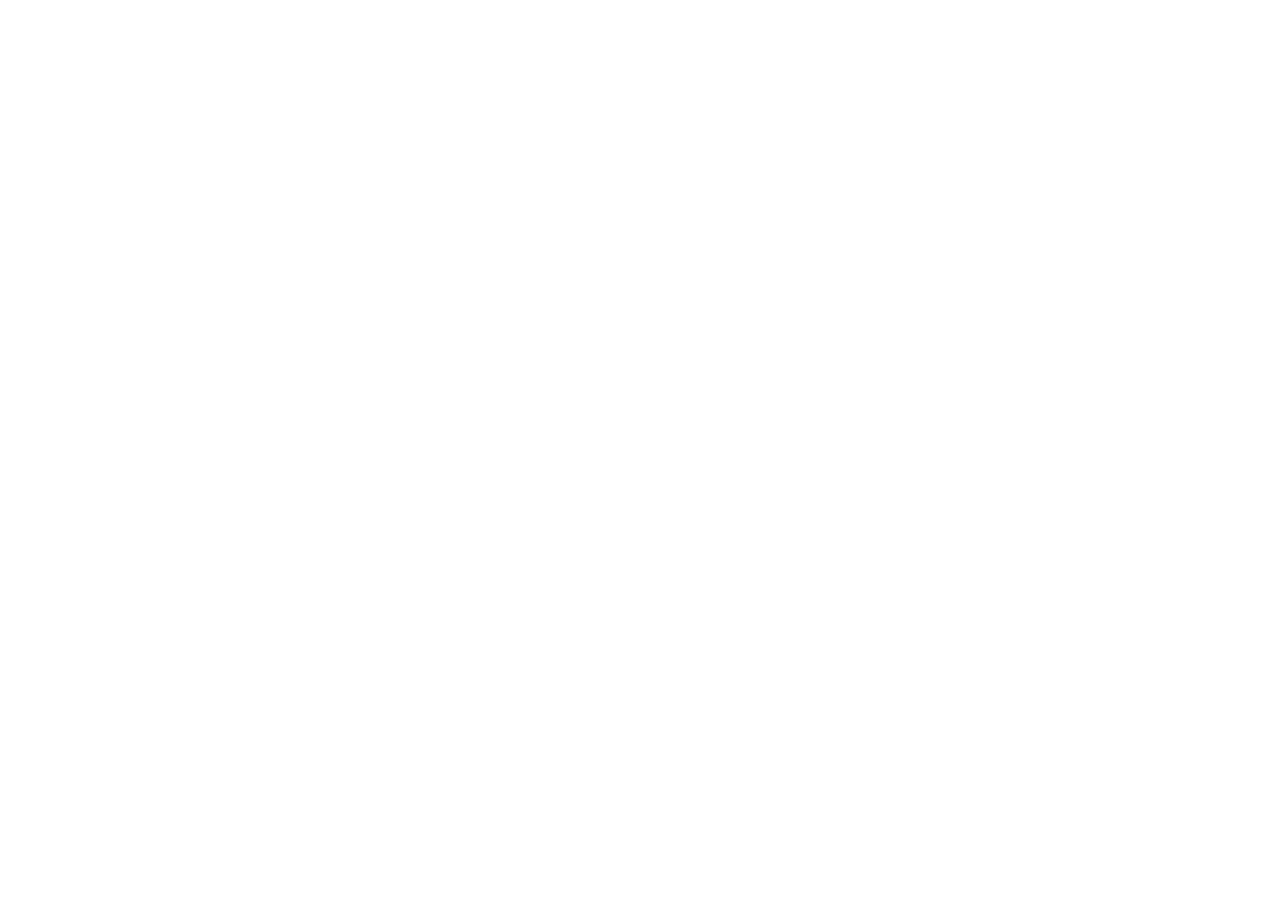
==== products.html @ f42b14d6 "first commit. preparing pages for work" ====
<!DOCTYPE html>
<html lang="en">
<head>
    <meta charset="UTF-8">
    <meta name="viewport" content="width=device-width, initial-scale=1.0">
    <title>products</title>
    <link href="styles.css" rel="stylesheet">
    <!-- Author: Reginald Cole -->
</head>
<body>
    
</body>
</html>
---- styles.css ----
/* Author: Reginald Cole */
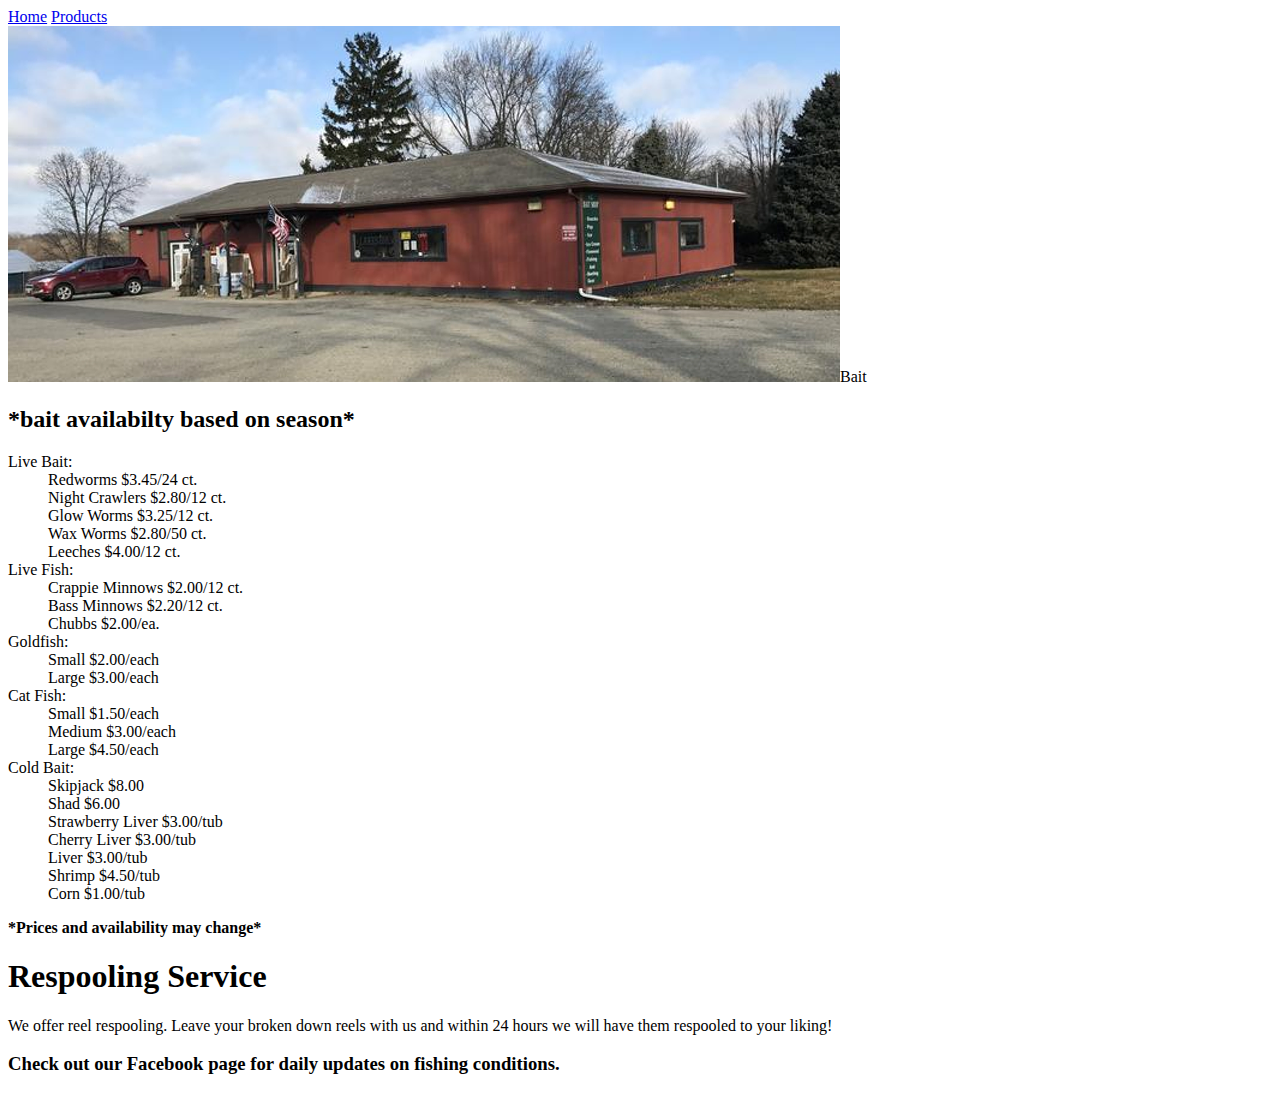
==== commit 5eadf012: "second commit, html structure mostly" ====
--- a/products.html
+++ b/products.html
@@ -6,8 +6,53 @@
     <title>products</title>
     <link href="styles.css" rel="stylesheet">
     <!-- Author: Reginald Cole -->
+
 </head>
 <body>
-    
+    <div class="topnav">
+        <a href="index.html">Home</a>
+        <a href="products.html">Products</a>
+    </div>
+
+    <div class="bait">
+    <img src="shed_image.webp"
+    <h1>Bait</h1>
+    <h2>*bait availabilty based on season*</h2>
+    <dl>
+        <dt>Live Bait:</dt>
+            <dd>Redworms $3.45/24 ct.</dd>
+            <dd>Night Crawlers $2.80/12 ct.</dd>
+            <dd>Glow Worms $3.25/12 ct.</dd>
+            <dd>Wax Worms $2.80/50 ct.</dd>
+            <dd>Leeches $4.00/12 ct.</dd>
+        <dt>Live Fish:</dt>
+            <dd>Crappie Minnows $2.00/12 ct.</dd>
+            <dd>Bass Minnows $2.20/12 ct.</dd>
+            <dd>Chubbs $2.00/ea.</dd>
+        <dt>Goldfish:</dt>
+            <dd>Small $2.00/each</dd>
+            <dd>Large $3.00/each</dd>
+        <dt>Cat Fish:</dt>
+            <dd>Small $1.50/each</dd>
+            <dd>Medium $3.00/each</dd>
+            <dd>Large $4.50/each</dd>
+        <dt>Cold Bait:</dt>
+            <dd>Skipjack $8.00</dd>
+            <dd>Shad $6.00</dd>
+            <dd>Strawberry Liver $3.00/tub</dd>
+            <dd>Cherry Liver $3.00/tub</dd>
+            <dd>Liver $3.00/tub</dd>
+            <dd>Shrimp $4.50/tub</dd>
+            <dd>Corn $1.00/tub</dd>
+    </dl>
+    <strong>*Prices and availability may change*</strong>
+    </div>
+
+    <div class="spools">
+        <h1>Respooling Service</h1>
+            <p>We offer reel respooling. Leave your broken down reels with us and within 24 hours we will have them respooled to your liking!</p>
+    </div>
+
+    <h3>Check out our Facebook page for daily updates on fishing conditions.</h3>
 </body>
 </html>--- a/styles.css
+++ b/styles.css
@@ -1 +1,4 @@
-/* Author: Reginald Cole */+/* Author: Reginald Cole */
+header img {
+    width: 100%;
+}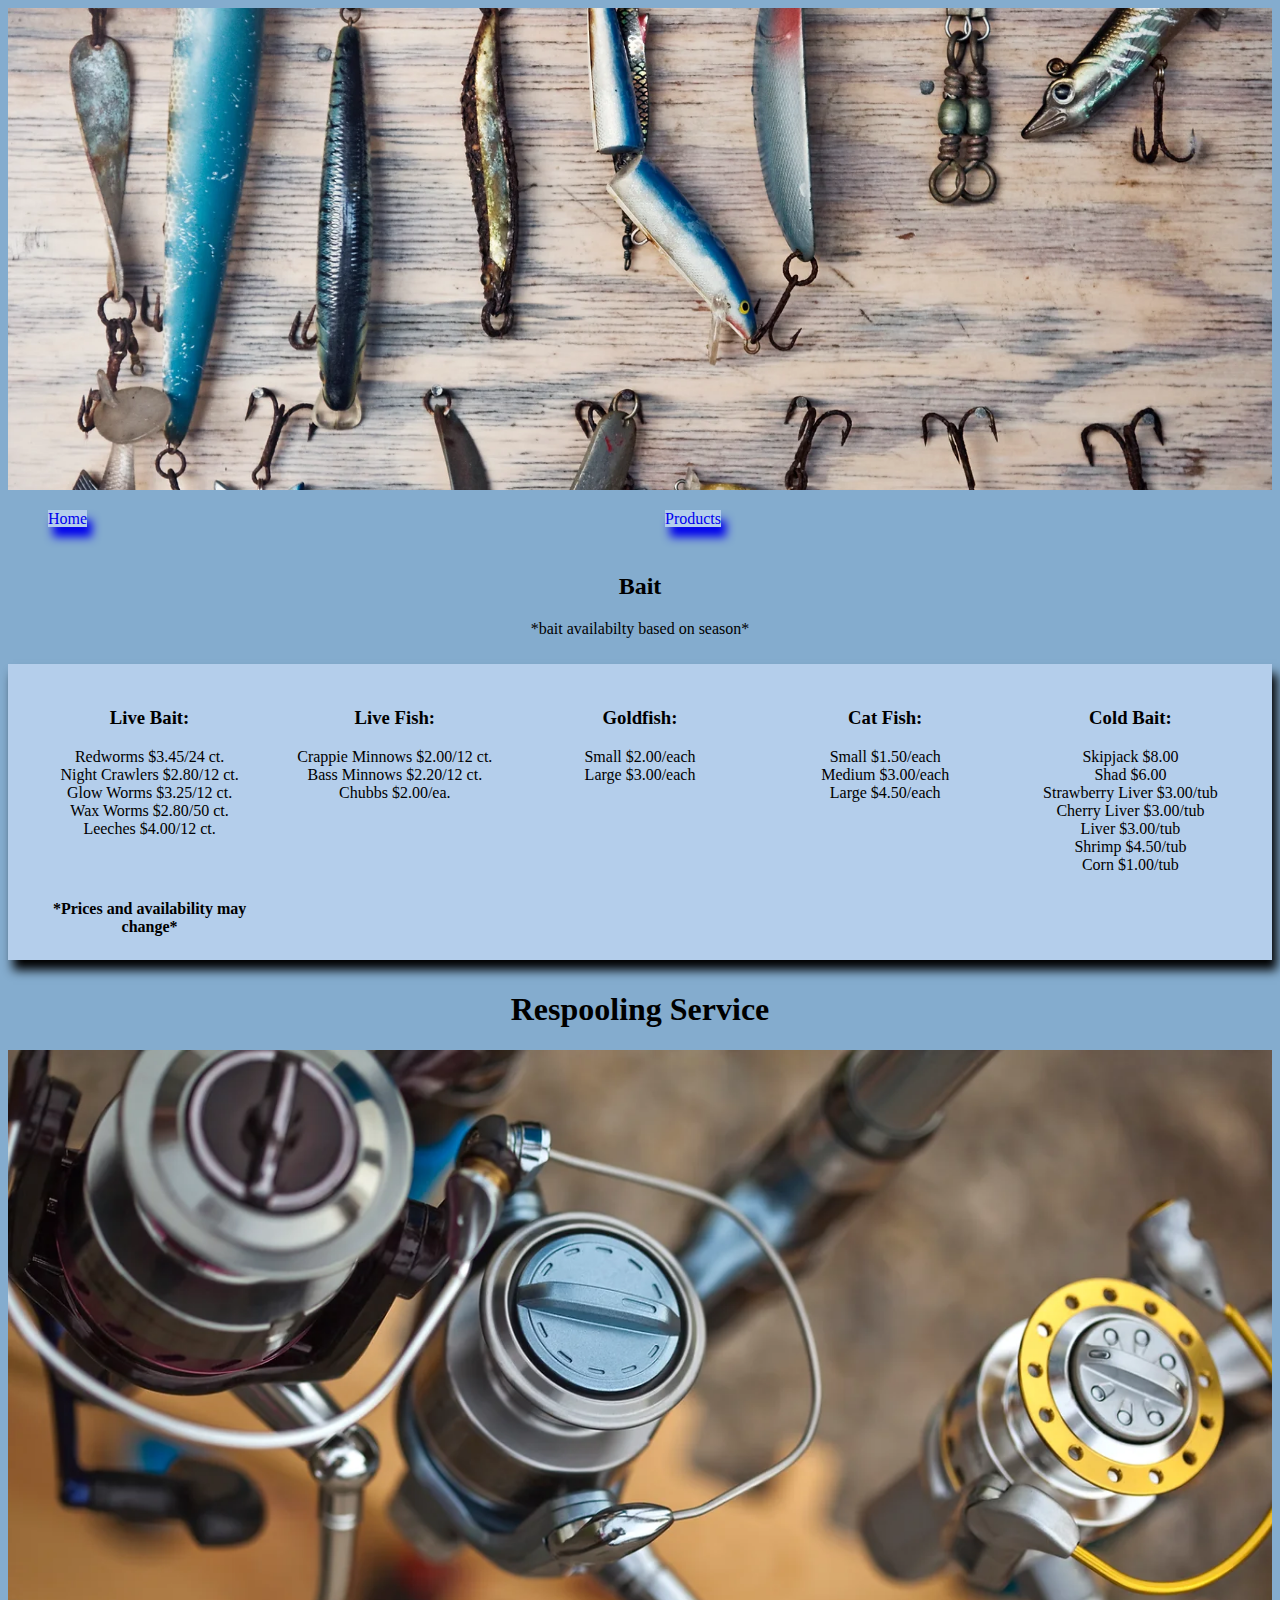
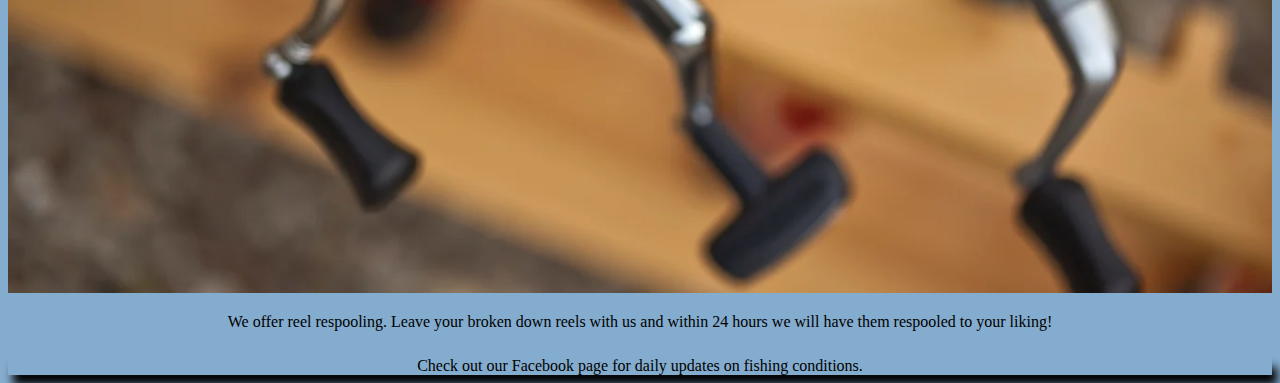
==== commit 11ca09fc: "third commit, mostly css styling" ====
--- a/products.html
+++ b/products.html
@@ -9,50 +9,70 @@
 
 </head>
 <body>
-    <div class="topnav">
-        <a href="index.html">Home</a>
-        <a href="products.html">Products</a>
+    <img class="baitimg" src="hookbaitimage.webp" alt="bait image">
+
+    <div class="baitpage">
+    <nav class="topnav">
+        <ul>
+            <li><a href="index.html">Home</a></li>
+            <li><a href="products.html">Products</a></li>
+        </ul>
+    </nav>
+
+    <div class="baitcont">
+    <h2>Bait</h2>
+    <p>*bait availabilty based on season*</p>
     </div>
 
-    <div class="bait">
-    <img src="shed_image.webp"
-    <h1>Bait</h1>
-    <h2>*bait availabilty based on season*</h2>
-    <dl>
-        <dt>Live Bait:</dt>
-            <dd>Redworms $3.45/24 ct.</dd>
-            <dd>Night Crawlers $2.80/12 ct.</dd>
-            <dd>Glow Worms $3.25/12 ct.</dd>
-            <dd>Wax Worms $2.80/50 ct.</dd>
-            <dd>Leeches $4.00/12 ct.</dd>
-        <dt>Live Fish:</dt>
-            <dd>Crappie Minnows $2.00/12 ct.</dd>
-            <dd>Bass Minnows $2.20/12 ct.</dd>
-            <dd>Chubbs $2.00/ea.</dd>
-        <dt>Goldfish:</dt>
-            <dd>Small $2.00/each</dd>
-            <dd>Large $3.00/each</dd>
-        <dt>Cat Fish:</dt>
-            <dd>Small $1.50/each</dd>
-            <dd>Medium $3.00/each</dd>
-            <dd>Large $4.50/each</dd>
-        <dt>Cold Bait:</dt>
-            <dd>Skipjack $8.00</dd>
-            <dd>Shad $6.00</dd>
-            <dd>Strawberry Liver $3.00/tub</dd>
-            <dd>Cherry Liver $3.00/tub</dd>
-            <dd>Liver $3.00/tub</dd>
-            <dd>Shrimp $4.50/tub</dd>
-            <dd>Corn $1.00/tub</dd>
-    </dl>
+        <div class="baits">
+        <div class="bait">
+        <h3>Live Bait:</h3>
+            <p>Redworms $3.45/24 ct.<br>
+            Night Crawlers $2.80/12 ct.<br>
+            Glow Worms $3.25/12 ct.<br>
+            Wax Worms $2.80/50 ct.<br>
+            Leeches $4.00/12 ct.</p>
+        </div>
+        <div class="bait">
+        <h3>Live Fish:</h3>
+            <p>Crappie Minnows $2.00/12 ct.<br>
+            Bass Minnows $2.20/12 ct.<br>
+            Chubbs $2.00/ea.</p>
+        </div>
+        <div class="bait">
+        <h3>Goldfish:</h3>
+            <p>Small $2.00/each<br>
+            Large $3.00/each</p>
+        </div>
+        <div class="bait">
+        <h3>Cat Fish:</h3>
+            <p>Small $1.50/each<br>
+            Medium $3.00/each<br>
+            Large $4.50/each</p>
+        </div>
+        <div class="bait">
+        <h3>Cold Bait:</h3>
+            <p>Skipjack $8.00<br>
+            Shad $6.00<br>
+            Strawberry Liver $3.00/tub<br>
+            Cherry Liver $3.00/tub<br>
+            Liver $3.00/tub<br>
+            Shrimp $4.50/tub<br>
+            Corn $1.00/tub</p>
+        </div>
     <strong>*Prices and availability may change*</strong>
     </div>
-
+    
     <div class="spools">
         <h1>Respooling Service</h1>
+        <img src="spools.webp" alt="spools">
+
             <p>We offer reel respooling. Leave your broken down reels with us and within 24 hours we will have them respooled to your liking!</p>
+
     </div>
 
-    <h3>Check out our Facebook page for daily updates on fishing conditions.</h3>
+    <footer>Check out our Facebook page for daily updates on fishing conditions.</footer>
+</div>
+
 </body>
 </html>--- a/styles.css
+++ b/styles.css
@@ -1,4 +1,67 @@
 /* Author: Reginald Cole */
-header img {
-    width: 100%;
+/* #224870 Indigo Dye
+#84ACCE Carolina Blue
+#D2E59E */
+
+body {
+    background-color: #84ACCE;
+}
+
+.baitimg {
+    max-width: 100%;
+}
+
+.spools img {
+    max-width: 100%
+}
+
+.baitpage {
+    display: grid;
+    grid-gap: 10px;
+}
+
+.topnav ul {
+    display: grid;
+    grid-gap: 10px;
+    list-style: none;
+    grid-template-columns: repeat(2, 1fr);
+}
+
+.topnav a {
+    background-color: #b4ceeb;
+    text-decoration: none;
+    text-align: center;
+    box-shadow: 5px 10px 10px;
+}
+
+.baitcont {
+    text-align: center;
+}
+
+.baits {
+    display:grid;
+    grid-gap:10px;
+    grid-template-columns: repeat(auto-fit, minmax(200px, 1fr));
+    text-align: center;
+    background-color:#b4ceeb;
+    box-shadow: 5px 10px 10px;
+    padding: 1.5rem 1.5rem
+}
+
+.spools img {
+    max-width: 100%;
+}
+
+.spools h1 {
+    text-align: center;
+}
+
+.spools p {
+    text-align: center;
+}
+
+footer {
+    text-align: center;
+    background-color:  #84ACCE;
+    box-shadow: 5px 10px 10px;
 }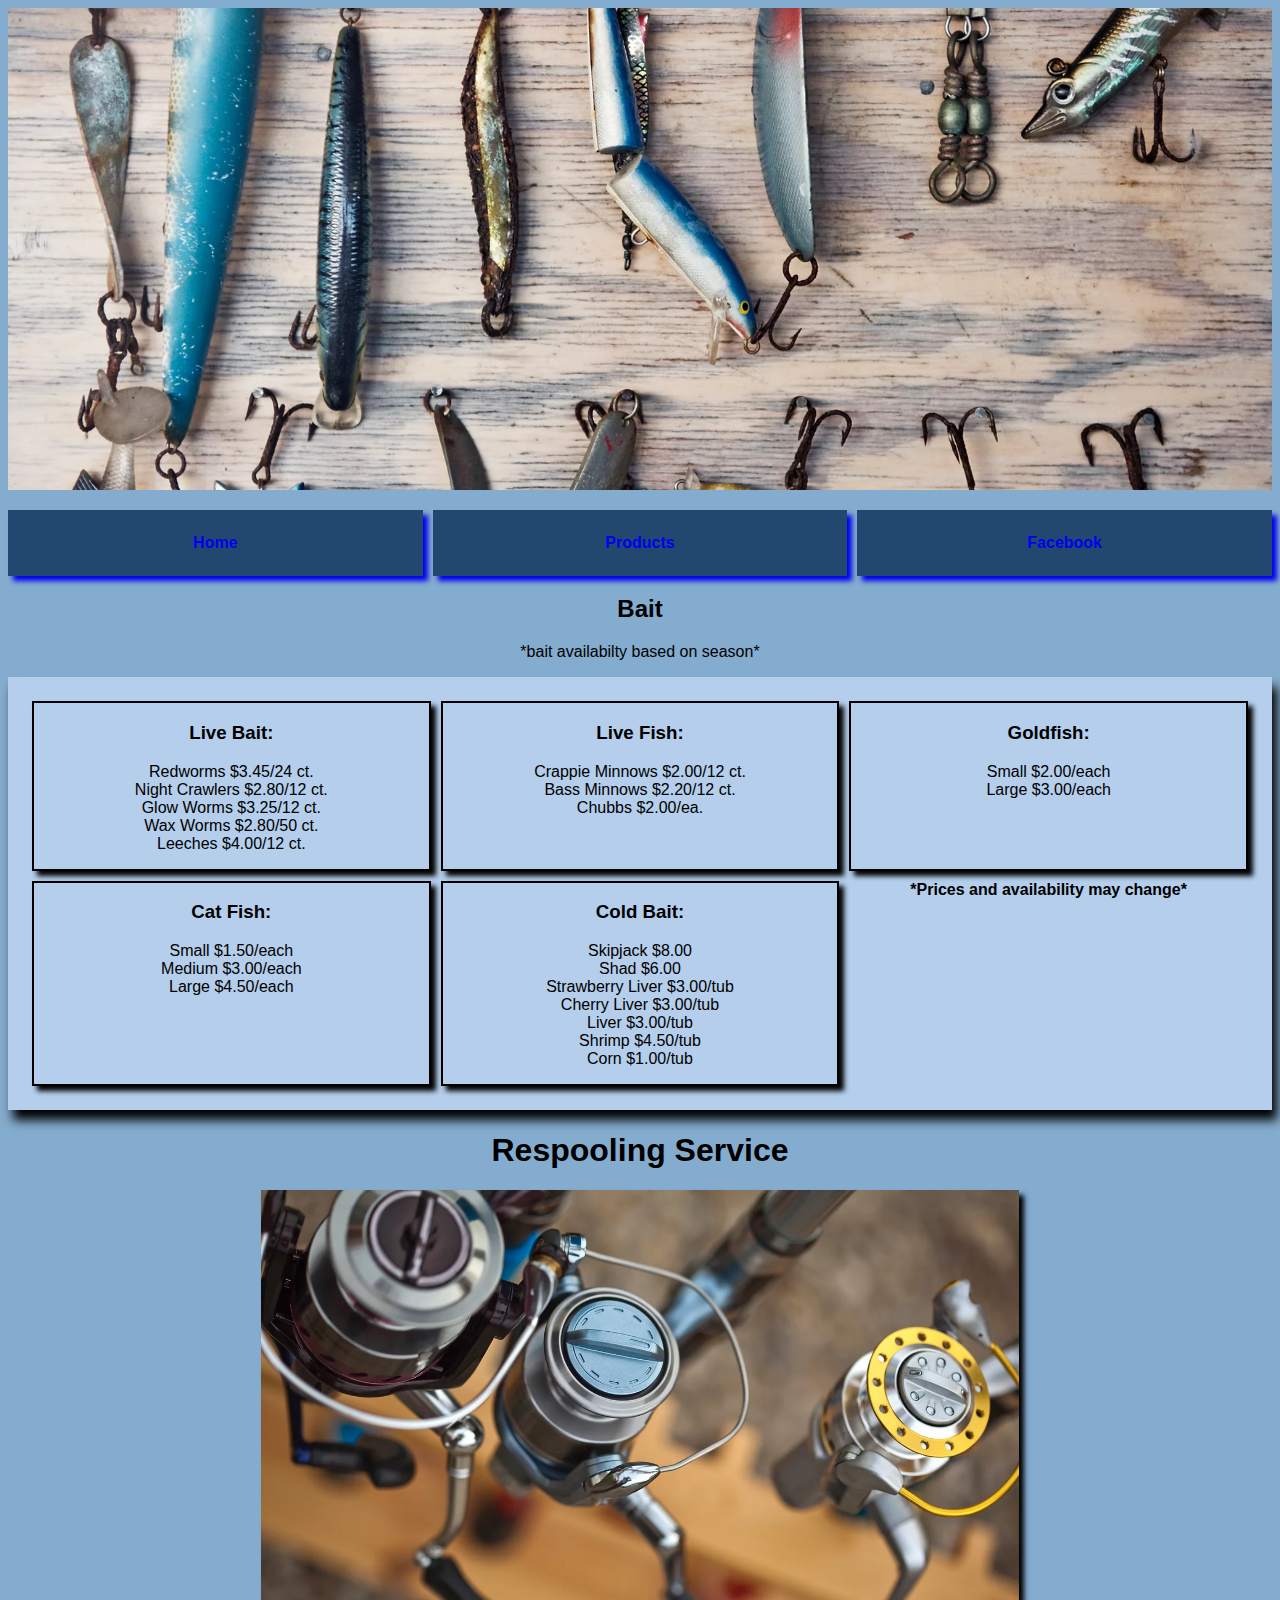
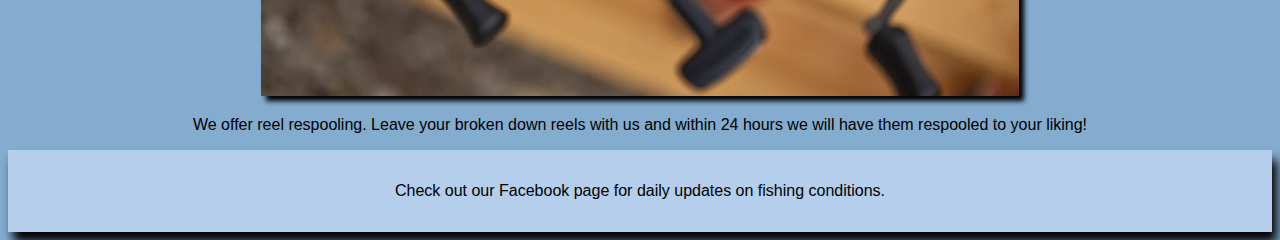
==== commit 1c6be4e8: "almost done, adding grids" ====
--- a/products.html
+++ b/products.html
@@ -5,6 +5,7 @@
     <meta name="viewport" content="width=device-width, initial-scale=1.0">
     <title>products</title>
     <link href="styles.css" rel="stylesheet">
+    <link href="queries.css" rel="stylesheet">
     <!-- Author: Reginald Cole -->
 
 </head>
@@ -16,6 +17,8 @@
         <ul>
             <li><a href="index.html">Home</a></li>
             <li><a href="products.html">Products</a></li>
+            <li><a href="https://www.facebook.com/profile.php?id=100057407261126" target="_blank">Facebook</a></li>
+
         </ul>
     </nav>
 
--- a/styles.css
+++ b/styles.css
@@ -7,61 +7,94 @@
     background-color: #84ACCE;
 }
 
+.topnav ul {
+    display: grid;
+    grid-gap: 10px;
+    list-style-type: none;
+    padding: 0;
+    grid-template-columns: repeat(3, 1fr);
+}
+
+.topnav a {
+    background-color:  #224870;
+    display: block;
+    text-decoration: none;
+    text-align: center;
+    padding: 1.5em;
+    font-family: Arial, Helvetica, sans-serif;
+    font-weight: bold;
+    box-shadow: 5px 5px 5px;
+}
+
+
+.baits {
+    display:grid;
+    grid-gap:10px;
+    grid-template-columns: repeat(3, 1fr);
+    text-align: center;
+    background-color:#b4ceeb;
+    box-shadow: 5px 10px 10px;
+    padding: 1.5em 1.5em;
+    font-family: Arial, Helvetica, sans-serif;
+}
+
+.bait {
+    border: black solid 2px;
+    box-shadow: 5px 5px 5px;
+}
+
+.baitcont, .spools {
+    text-align: center;
+    font-family: Arial, Helvetica, sans-serif;
+}
+
+
+.spools img {
+    max-width: 60%;
+    box-shadow: 5px 5px 5px;
+}
+
 .baitimg {
     max-width: 100%;
 }
 
-.spools img {
-    max-width: 100%
+footer {
+    text-align: center;
+    display: block;
+    background-color: #b4ceeb;
+    box-shadow: 5px 10px 10px;
+    font-family: Arial, Helvetica, sans-serif;
+    padding: 2em 2em;
 }
 
-.baitpage {
+header img{
+    max-width: 100%;
+}
+
+.basic {
     display: grid;
     grid-gap: 10px;
-}
-
-.topnav ul {
-    display: grid;
-    grid-gap: 10px;
-    list-style: none;
+    background-color: #84ACCE;
+    box-shadow: 5px 10px 10px;
+    font-family: Arial, Helvetica, sans-serif;
     grid-template-columns: repeat(2, 1fr);
 }
 
-.topnav a {
-    background-color: #b4ceeb;
-    text-decoration: none;
+.basic h1{
     text-align: center;
-    box-shadow: 5px 10px 10px;
+    font-family: Arial, Helvetica, sans-serif;
+
 }
 
-.baitcont {
+.basic li {
+    list-style-type: none;
     text-align: center;
+    font-family: Arial, Helvetica, sans-serif;
+    padding: 10px;
 }
 
-.baits {
-    display:grid;
-    grid-gap:10px;
-    grid-template-columns: repeat(auto-fit, minmax(200px, 1fr));
-    text-align: center;
-    background-color:#b4ceeb;
-    box-shadow: 5px 10px 10px;
-    padding: 1.5rem 1.5rem
-}
-
-.spools img {
-    max-width: 100%;
-}
-
-.spools h1 {
-    text-align: center;
-}
-
-.spools p {
-    text-align: center;
-}
-
-footer {
-    text-align: center;
-    background-color:  #84ACCE;
-    box-shadow: 5px 10px 10px;
+.basic img {
+    width: 100%;
+    margin-left: auto;
+    margin-right: auto;
 }--- a/queries.css
+++ b/queries.css
@@ -0,0 +1,9 @@
+@media(max-width:600px){
+    .topnav ul {
+        grid-template-columns: 1fr;
+    }
+
+    .basic {
+        grid-template-columns: 1fr;
+    }
+}